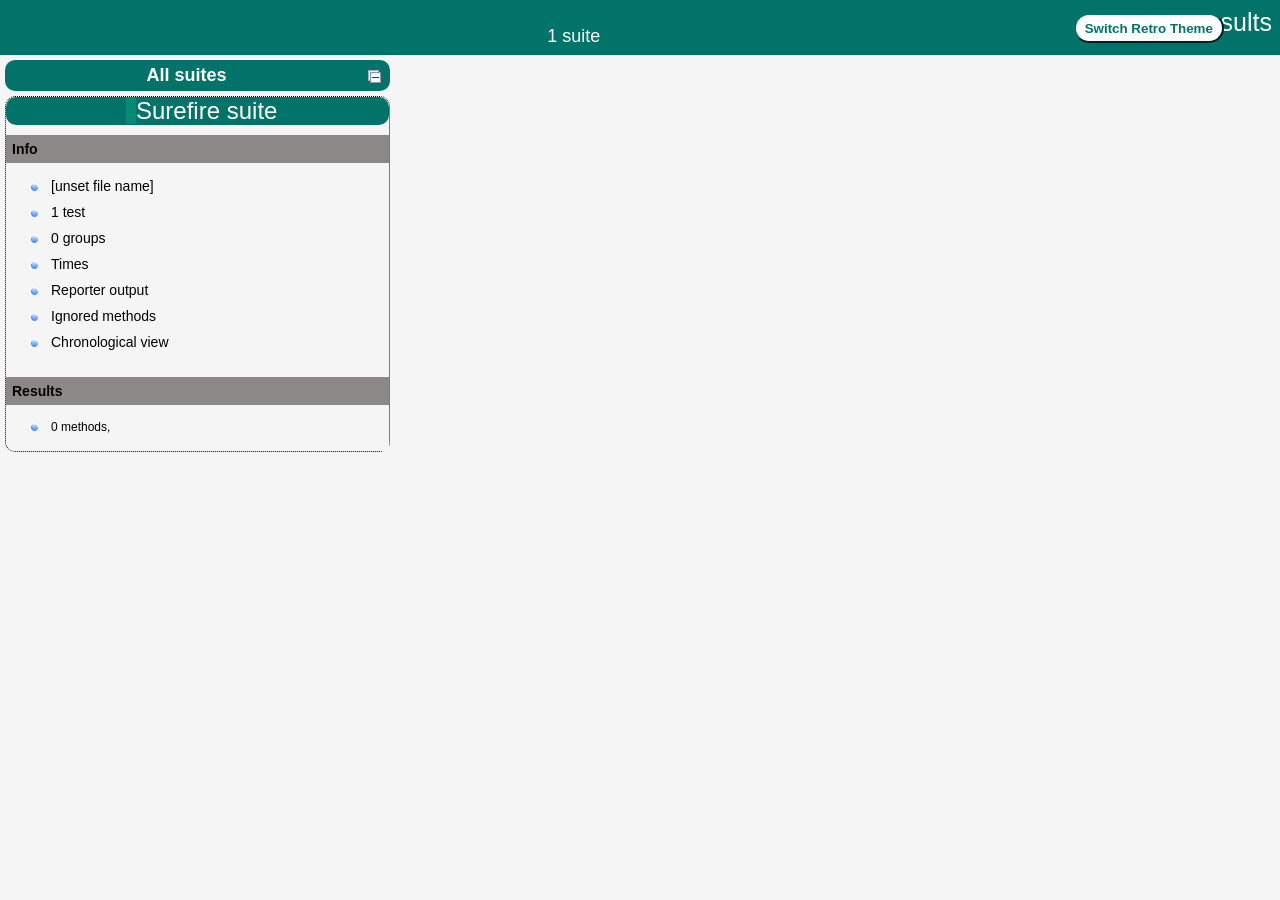
==== target/surefire-reports/index.html @ b2699b49 "i made some updates" ====
<!DOCTYPE html>

<html>
  <head>
  <meta charset='utf-8'>
  <title>TestNG reports</title>

    <link type="text/css" href="testng-reports1.css" rel="stylesheet" id="ultra" />
    <link type="text/css" href="testng-reports.css" rel="stylesheet" id="retro" disabled="false"/>
    <script type="text/javascript" src="jquery-3.6.0.min.js"></script>
    <script type="text/javascript" src="testng-reports.js"></script>
    <script type="text/javascript" src="https://www.google.com/jsapi"></script>
    <script type='text/javascript'>
      google.load('visualization', '1', {packages:['table']});
      google.setOnLoadCallback(drawTable);
      var suiteTableInitFunctions = new Array();
      var suiteTableData = new Array();
    </script>
    <!--
      <script type="text/javascript" src="jquery-ui/js/jquery-ui-1.8.16.custom.min.js"></script>
     -->
  </head>

  <body>    <div class="top-banner-root">
      <span class="top-banner-title-font">Test results</span>
      <button id="button" class="button">Switch Retro Theme</button> <!-- button -->
      <br/>
      <span class="top-banner-font-1">1 suite</span>
    </div> <!-- top-banner-root -->
    <div class="navigator-root">
      <div class="navigator-suite-header">
        <span>All suites</span>
        <a href="#" title="Collapse/expand all the suites" class="collapse-all-link">
          <img src="collapseall.gif" class="collapse-all-icon">
          </img> <!-- collapse-all-icon -->
        </a> <!-- collapse-all-link -->
      </div> <!-- navigator-suite-header -->
      <div class="suite">
        <div class="rounded-window">
          <div class="suite-header light-rounded-window-top">
            <a href="#" panel-name="suite-Surefire_suite" class="navigator-link">
              <span class="suite-name border-passed">Surefire suite</span>
            </a> <!-- navigator-link -->
          </div> <!-- suite-header light-rounded-window-top -->
          <div class="navigator-suite-content">
            <div class="suite-section-title">
              <span>Info</span>
            </div> <!-- suite-section-title -->
            <div class="suite-section-content">
              <ul>
                <li>
                  <a href="#" panel-name="test-xml-Surefire_suite" class="navigator-link ">
                    <span>[unset file name]</span>
                  </a> <!-- navigator-link  -->
                </li>
                <li>
                  <a href="#" panel-name="testlist-Surefire_suite" class="navigator-link ">
                    <span class="test-stats">1 test</span>
                  </a> <!-- navigator-link  -->
                </li>
                <li>
                  <a href="#" panel-name="group-Surefire_suite" class="navigator-link ">
                    <span>0 groups</span>
                  </a> <!-- navigator-link  -->
                </li>
                <li>
                  <a href="#" panel-name="times-Surefire_suite" class="navigator-link ">
                    <span>Times</span>
                  </a> <!-- navigator-link  -->
                </li>
                <li>
                  <a href="#" panel-name="reporter-Surefire_suite" class="navigator-link ">
                    <span>Reporter output</span>
                  </a> <!-- navigator-link  -->
                </li>
                <li>
                  <a href="#" panel-name="ignored-methods-Surefire_suite" class="navigator-link ">
                    <span>Ignored methods</span>
                  </a> <!-- navigator-link  -->
                </li>
                <li>
                  <a href="#" panel-name="chronological-Surefire_suite" class="navigator-link ">
                    <span>Chronological view</span>
                  </a> <!-- navigator-link  -->
                </li>
              </ul>
            </div> <!-- suite-section-content -->
            <div class="result-section">
              <div class="suite-section-title">
                <span>Results</span>
              </div> <!-- suite-section-title -->
              <div class="suite-section-content">
                <ul>
                  <li>
                    <span class="method-stats">0 methods,   </span>
                  </li>
                </ul>
              </div> <!-- suite-section-content -->
            </div> <!-- result-section -->
          </div> <!-- navigator-suite-content -->
        </div> <!-- rounded-window -->
      </div> <!-- suite -->
    </div> <!-- navigator-root -->
    <div class="wrapper">
      <div class="main-panel-root">
        <div panel-name="suite-Surefire_suite" class="panel Surefire_suite">
        </div> <!-- panel Surefire_suite -->
        <div panel-name="test-xml-Surefire_suite" class="panel">
          <div class="main-panel-header rounded-window-top">
          </div> <!-- main-panel-header rounded-window-top -->
          <div class="main-panel-content rounded-window-bottom">
            <pre>
&lt;?xml version=&quot;1.0&quot; encoding=&quot;UTF-8&quot;?&gt;
&lt;!DOCTYPE suite SYSTEM &quot;https://testng.org/testng-1.0.dtd&quot;&gt;
&lt;suite name=&quot;Surefire suite&quot; verbose=&quot;0&quot;&gt;
  &lt;test thread-count=&quot;5&quot; name=&quot;Surefire test&quot; verbose=&quot;0&quot;&gt;
    &lt;classes&gt;
      &lt;class name=&quot;homework.at_project.runners.TestNGXmlSuiteRunner&quot;/&gt;
      &lt;class name=&quot;homework.at_project.runners.TestNGYamlRunner&quot;/&gt;
    &lt;/classes&gt;
  &lt;/test&gt; &lt;!-- Surefire test --&gt;
&lt;/suite&gt; &lt;!-- Surefire suite --&gt;
            </pre>
          </div> <!-- main-panel-content rounded-window-bottom -->
        </div> <!-- panel -->
        <div panel-name="testlist-Surefire_suite" class="panel">
          <div class="main-panel-header rounded-window-top">
            <span class="header-content">Tests for Surefire suite</span>
          </div> <!-- main-panel-header rounded-window-top -->
          <div class="main-panel-content rounded-window-bottom">
            <ul>
              <li>
                <span class="test-name">Surefire test (2 classes)</span>
              </li>
            </ul>
          </div> <!-- main-panel-content rounded-window-bottom -->
        </div> <!-- panel -->
        <div panel-name="group-Surefire_suite" class="panel">
          <div class="main-panel-header rounded-window-top">
            <span class="header-content">Groups for Surefire suite</span>
          </div> <!-- main-panel-header rounded-window-top -->
          <div class="main-panel-content rounded-window-bottom">
          </div> <!-- main-panel-content rounded-window-bottom -->
        </div> <!-- panel -->
        <div panel-name="times-Surefire_suite" class="panel">
          <div class="main-panel-header rounded-window-top">
            <span class="header-content">Times for Surefire suite</span>
          </div> <!-- main-panel-header rounded-window-top -->
          <div class="main-panel-content rounded-window-bottom">
            <div class="times-div">
              <script type="text/javascript">
suiteTableInitFunctions.push('tableData_Surefire_suite');
function tableData_Surefire_suite() {
var data = new google.visualization.DataTable();
data.addColumn('number', 'Number');
data.addColumn('string', 'Method');
data.addColumn('string', 'Class');
data.addColumn('number', 'Time (ms)');
data.addRows(0);
window.suiteTableData['Surefire_suite']= { tableData: data, tableDiv: 'times-div-Surefire_suite'}
return data;
}
              </script>
              <span class="suite-total-time">Total running time: 0 ms</span>
              <div id="times-div-Surefire_suite">
              </div> <!-- times-div-Surefire_suite -->
            </div> <!-- times-div -->
          </div> <!-- main-panel-content rounded-window-bottom -->
        </div> <!-- panel -->
        <div panel-name="reporter-Surefire_suite" class="panel">
          <div class="main-panel-header rounded-window-top">
            <span class="header-content">Reporter output for Surefire suite</span>
          </div> <!-- main-panel-header rounded-window-top -->
          <div class="main-panel-content rounded-window-bottom">
          </div> <!-- main-panel-content rounded-window-bottom -->
        </div> <!-- panel -->
        <div panel-name="ignored-methods-Surefire_suite" class="panel">
          <div class="main-panel-header rounded-window-top">
            <span class="header-content">0 ignored methods</span>
          </div> <!-- main-panel-header rounded-window-top -->
          <div class="main-panel-content rounded-window-bottom">
          </div> <!-- main-panel-content rounded-window-bottom -->
        </div> <!-- panel -->
        <div panel-name="chronological-Surefire_suite" class="panel">
          <div class="main-panel-header rounded-window-top">
            <span class="header-content">Methods in chronological order</span>
          </div> <!-- main-panel-header rounded-window-top -->
          <div class="main-panel-content rounded-window-bottom">
          </div> <!-- main-panel-content rounded-window-bottom -->
        </div> <!-- panel -->
      </div> <!-- main-panel-root -->
    </div> <!-- wrapper -->
  </body>
<script type="text/javascript" src="testng-reports2.js"></script>
</html>
---- target/surefire-reports/testng-reports1.css ----
body {
    background-color: whitesmoke;
    margin: 0 0 5px 5px;
}
ul {
     margin-top: 10px;
     margin-left:-10px;
}
 li {
     font-family: "Helvetica Neue", Helvetica, Arial, sans-serif;
     padding:5px 5px;
 }
 a {
     text-decoration: none;
     color: black;
     font-size: 14px;
 }

 a:hover {
    color:black ;
    text-decoration: underline;
 }

 .navigator-selected {
     /* #ffa500; Mouse hover color after click Orange.*/
     background:#027368
 }

 .wrapper {
     position: absolute;
     top: 60px;
     bottom: 0;
     left: 400px;
     right: 0;
     margin-right:9px;
     overflow: auto;/*imortant*/
 }

 .navigator-root {
     position: absolute;
     top: 60px;
     bottom: 0;
     left: 0;
     width: 400px;
     overflow-y: auto;/*important*/
 }

 .suite {
     margin: -5px 10px 10px 5px;
     background-color: whitesmoke ;/*Colour of the left bside box*/
 }

 .suite-name {
     font-size: 24px;
     font-family: "Helvetica Neue", Helvetica, Arial, sans-serif;/*All TEST SUITE*/
     color: white;
 }

 .main-panel-header {
     padding: 5px;
     background-color: #027368; /*afeeee*/;
     font-family: "Helvetica Neue", Helvetica, Arial, sans-serif;
     color:white;
     font-size: 18px;
 }

 .main-panel-content {
     padding: 5px;
     margin-bottom: 10px;
     background-color: #CCD0D1; /*d0ffff*/; /*Belongs to backGround of rightSide boxes*/
 }

 .rounded-window {
     border-style: dotted;
     border-width: 1px;/*Border of left Side box*/
     background-color: whitesmoke;
     border-radius: 10px;
 }

 .rounded-window-top {
     border-top-right-radius: 10px 10px;
     border-top-left-radius: 10px 10px;
     border-style: solid;
     border-width: 1px;
     overflow: auto;/*Top of RightSide box*/
 }

 .light-rounded-window-top {
     background-color: #027368;
     padding-left:120px;
     border-radius: 10px;

 }

 .rounded-window-bottom {
     border-bottom-right-radius: 10px 10px;
     border-bottom-left-radius: 10px 10px;
     overflow: auto;/*Bottom of rightSide box*/
 }

 .method-name {
     font-size: 14px;
     font-family: "Helvetica Neue", Helvetica, Arial, sans-serif;
     font-weight: bold;
 }

 .method-content {
     border-style: solid;
     border-width: 0 0 1px 0;
     margin-bottom: 10px;
     padding-bottom: 5px;
     width: 100%;
 }

 .parameters {
     font-size: 14px;
     font-family: "Helvetica Neue", Helvetica, Arial, sans-serif;
 }

 .stack-trace {
     white-space: pre;
     font-family: "Helvetica Neue", Helvetica, Arial, sans-serif;
     font-size: 12px;
     font-weight: bold;
     margin-top: 0;
     margin-left: 20px; /*Error Stack Trace Message*/
 }

 .testng-xml {
    font-family: "Helvetica Neue", Helvetica, Arial, sans-serif;
 }

 .method-list-content {
     margin-left: 10px;
 }

 .navigator-suite-content {
     margin-left: 10px;
     font: 12px 'Lucida Grande';
 }

 .suite-section-title {
     font-family: "Helvetica Neue", Helvetica, Arial, sans-serif;
     font-size: 14px;
     font-weight:bold;
     background-color: #8C8887;
     margin-left: -10px;
     margin-top:10px;
     padding:6px;
 }

 .suite-section-content {
     list-style-image: url(bullet_point.png);
     background-color: whitesmoke;
     font-family: "Helvetica Neue", Helvetica, Arial, sans-serif;
     overflow: hidden;
 }

 .top-banner-root {
     position: absolute;
     top: 0;
     height: 45px;
     left: 0;
     right: 0;
     padding: 5px;
     margin: 0 0 5px 0;
     background-color: #027368;
     font-family: "Helvetica Neue", Helvetica, Arial, sans-serif;
     font-size: 18px;
     color: #fff;
     text-align: center;/*Belongs to the Top of Report*//*Status: - Completed*/
 }

 .top-banner-title-font {
     font-size: 25px;
     font-family: "Helvetica Neue", Helvetica, Arial, sans-serif;
     padding: 3px;
     float: right;
 }

 .test-name {
     font-family: "Helvetica Neue", Helvetica, Arial, sans-serif;
     font-size: 16px;
 }

 .suite-icon {
     padding: 5px;
     float: right;
     height: 20px;
 }

 .test-group {
     font: 20px 'Lucida Grande';
     margin: 5px 5px 10px 5px;
     border-width: 0 0 1px 0;
     border-style: solid;
     padding: 5px;
 }

 .test-group-name {
     font-weight: bold;
 }

 .method-in-group {
     font-size: 16px;
     margin-left: 80px;
 }

 table.google-visualization-table-table {
     width: 100%;
 }

 .reporter-method-name {
     font-size: 14px;
     font-family: "Helvetica Neue", Helvetica, Arial, sans-serif;
 }

 .reporter-method-output-div {
     padding: 5px;
     margin: 0 0 5px 20px;
     font-size: 12px;
     font-family: "Helvetica Neue", Helvetica, Arial, sans-serif;
     border-width: 0 0 0 1px;
     border-style: solid;
 }

 .ignored-class-div {
     font-size: 14px;
     font-family: "Helvetica Neue", Helvetica, Arial, sans-serif;
 }

 .ignored-methods-div {
     padding: 5px;
     margin: 0 0 5px 20px;
     font-size: 12px;
     font-family: "Helvetica Neue", Helvetica, Arial, sans-serif;
     border-width: 0 0 0 1px;
     border-style: solid;
 }

 .border-failed {
    border-radius:2px;
     border-style: solid;
     border-width: 0 0 0 10px;
     border-color: #F20505;
 }

 .border-skipped {
     border-radius:2px;
     border-style: solid;
     border-width: 0 0 0 10px;
     border-color: #F2BE22;
 }

 .border-passed {
     border-radius:2px;
     border-style: solid;
     border-width: 0 0 0 10px;
     border-color: #038C73;
 }

 .times-div {
     text-align: center;
     padding: 5px;
 }

 .suite-total-time {
     font: 16px 'Lucida Grande';
 }

 .configuration-suite {
     margin-left: 20px;
 }

 .configuration-test {
     margin-left: 40px;
 }

 .configuration-class {
     margin-left: 60px;
 }

 .configuration-method {
     margin-left: 80px;
 }

 .test-method {
     margin-left: 100px;
 }

 .chronological-class {
     background-color: #CCD0D1;
     border-width: 0 0 1px 1px;/*Chronological*/
 }

 .method-start {
     float: right;
 }

 .chronological-class-name {
     padding: 0 0 0 5px;
     margin-top:5px;
     font-family: "Helvetica Neue", Helvetica, Arial, sans-serif;
     color: #008;
 }

 .after, .before, .test-method {
     font-family: "Helvetica Neue", Helvetica, Arial, sans-serif;
     font-size: 14px;
     margin-top:5px;
 }

 .navigator-suite-header {
     font-size: 18px;
     margin: 0px 10px 10px 5px;
     padding: 5px;
     border-radius: 10px;
     background-color: #027368;
     color: white;
     font-weight:bold;
     font-family: "Helvetica Neue", Helvetica, Arial, sans-serif;
     text-align: center; /*All Suites on top of left box*//*Status: -Completed*/
 }

 .collapse-all-icon {
     padding: 3px;
     float: right;
 }
 .button{
    position: absolute;
    margin-left:500px;
    margin-top:8px;
    background-color: white;
    color:#027368;
    font-family: "Helvetica Neue", Helvetica, Arial, sans-serif;
    font-weight:bold;
    border-color:#027368;
    border-radius:25px;
    cursor: pointer;
    height:30px;
    width:150px;
    outline: none;
}
/*Author: - Akhil Gullapalli*/
---- target/surefire-reports/testng-reports.css ----
body {
    margin: 0 0 5px 5px;
}

ul {
    margin: 0;
}

li {
    list-style-type: none;
}

a {
    text-decoration: none;
}

a:hover {
    text-decoration: underline;
}

.navigator-selected {
    background: #ffa500;
}

.wrapper {
    position: absolute;
    top: 60px;
    bottom: 0;
    left: 400px;
    right: 0;
    overflow: auto;
}

.navigator-root {
    position: absolute;
    top: 60px;
    bottom: 0;
    left: 0;
    width: 400px;
    overflow-y: auto;
}

.suite {
    margin: 0 10px 10px 0;
    background-color: #fff8dc;
}

.suite-name {
    padding-left: 10px;
    font-size: 25px;
    font-family: Times, sans-serif;
}

.main-panel-header {
    padding: 5px;
    background-color: #9FB4D9; /*afeeee*/;
    font-family: monospace;
    font-size: 18px;
}

.main-panel-content {
    padding: 5px;
    margin-bottom: 10px;
    background-color: #DEE8FC; /*d0ffff*/;
}

.rounded-window {
    border-radius: 10px;
    border-style: solid;
    border-width: 1px;
}

.rounded-window-top {
    border-top-right-radius: 10px 10px;
    border-top-left-radius: 10px 10px;
    border-style: solid;
    border-width: 1px;
    overflow: auto;
}

.light-rounded-window-top {
    border-top-right-radius: 10px 10px;
    border-top-left-radius: 10px 10px;
}

.rounded-window-bottom {
    border-style: solid;
    border-width: 0 1px 1px 1px;
    border-bottom-right-radius: 10px 10px;
    border-bottom-left-radius: 10px 10px;
    overflow: auto;
}

.method-name {
    font-size: 12px;
    font-family: monospace;
}

.method-content {
    border-style: solid;
    border-width: 0 0 1px 0;
    margin-bottom: 10px;
    padding-bottom: 5px;
    width: 80%;
}

.parameters {
    font-size: 14px;
    font-family: monospace;
}

.stack-trace {
    white-space: pre;
    font-family: monospace;
    font-size: 12px;
    font-weight: bold;
    margin-top: 0;
    margin-left: 20px;
}

.testng-xml {
    font-family: monospace;
}

.method-list-content {
    margin-left: 10px;
}

.navigator-suite-content {
    margin-left: 10px;
    font: 12px 'Lucida Grande';
}

.suite-section-title {
    margin-top: 10px;
    width: 80%;
    border-style: solid;
    border-width: 1px 0 0 0;
    font-family: Times, sans-serif;
    font-size: 18px;
    font-weight: bold;
}

.suite-section-content {
    list-style-image: url(bullet_point.png);
}

.top-banner-root {
    position: absolute;
    top: 0;
    height: 45px;
    left: 0;
    right: 0;
    padding: 5px;
    margin: 0 0 5px 0;
    background-color: #0066ff;
    font-family: Times, sans-serif;
    color: #fff;
    text-align: center;
}
.button{
    position: absolute;
    margin-left:500px;
    margin-top:8px;
    background-color: white;
    color:#0066ff;
    font-family: "Helvetica Neue", Helvetica, Arial, sans-serif;
    font-weight:bold;
    border-color:#0066ff ;
    border-radius:25px;
    cursor: pointer;
    height:30px;
    width:150px;
    outline:none;

}

.top-banner-title-font {
    font-size: 25px;
}

.test-name {
    font-family: 'Lucida Grande', sans-serif;
    font-size: 16px;
}

.suite-icon {
    padding: 5px;
    float: right;
    height: 20px;
}

.test-group {
    font: 20px 'Lucida Grande';
    margin: 5px 5px 10px 5px;
    border-width: 0 0 1px 0;
    border-style: solid;
    padding: 5px;
}

.test-group-name {
    font-weight: bold;
}

.method-in-group {
    font-size: 16px;
    margin-left: 80px;
}

table.google-visualization-table-table {
    width: 100%;
}

.reporter-method-name {
    font-size: 14px;
    font-family: monospace;
}

.reporter-method-output-div {
    padding: 5px;
    margin: 0 0 5px 20px;
    font-size: 12px;
    font-family: monospace;
    border-width: 0 0 0 1px;
    border-style: solid;
}

.ignored-class-div {
    font-size: 14px;
    font-family: monospace;
}

.ignored-methods-div {
    padding: 5px;
    margin: 0 0 5px 20px;
    font-size: 12px;
    font-family: monospace;
    border-width: 0 0 0 1px;
    border-style: solid;
}

.border-failed {
    border-top-left-radius: 10px 10px;
    border-bottom-left-radius: 10px 10px;
    border-style: solid;
    border-width: 0 0 0 10px;
    border-color: #f00;
}

.border-skipped {
    border-top-left-radius: 10px 10px;
    border-bottom-left-radius: 10px 10px;
    border-style: solid;
    border-width: 0 0 0 10px;
    border-color: #edc600;
}

.border-passed {
    border-top-left-radius: 10px 10px;
    border-bottom-left-radius: 10px 10px;
    border-style: solid;
    border-width: 0 0 0 10px;
    border-color: #19f52d;
}

.times-div {
    text-align: center;
    padding: 5px;
}

.suite-total-time {
    font: 16px 'Lucida Grande';
}

.configuration-suite {
    margin-left: 20px;
}

.configuration-test {
    margin-left: 40px;
}

.configuration-class {
    margin-left: 60px;
}

.configuration-method {
    margin-left: 80px;
}

.test-method {
    margin-left: 100px;
}

.chronological-class {
    background-color: skyblue;
    border-style: solid;
    border-width: 0 0 1px 1px;
}

.method-start {
    float: right;
}

.chronological-class-name {
    padding: 0 0 0 5px;
    color: #008;
}

.after, .before, .test-method {
    font-family: monospace;
    font-size: 14px;
}

.navigator-suite-header {
    font-size: 22px;
    margin: 0 10px 5px 0;
    background-color: #deb887;
    text-align: center;
}

.collapse-all-icon {
    padding: 5px;
    float: right;
}
/*retro Theme*/
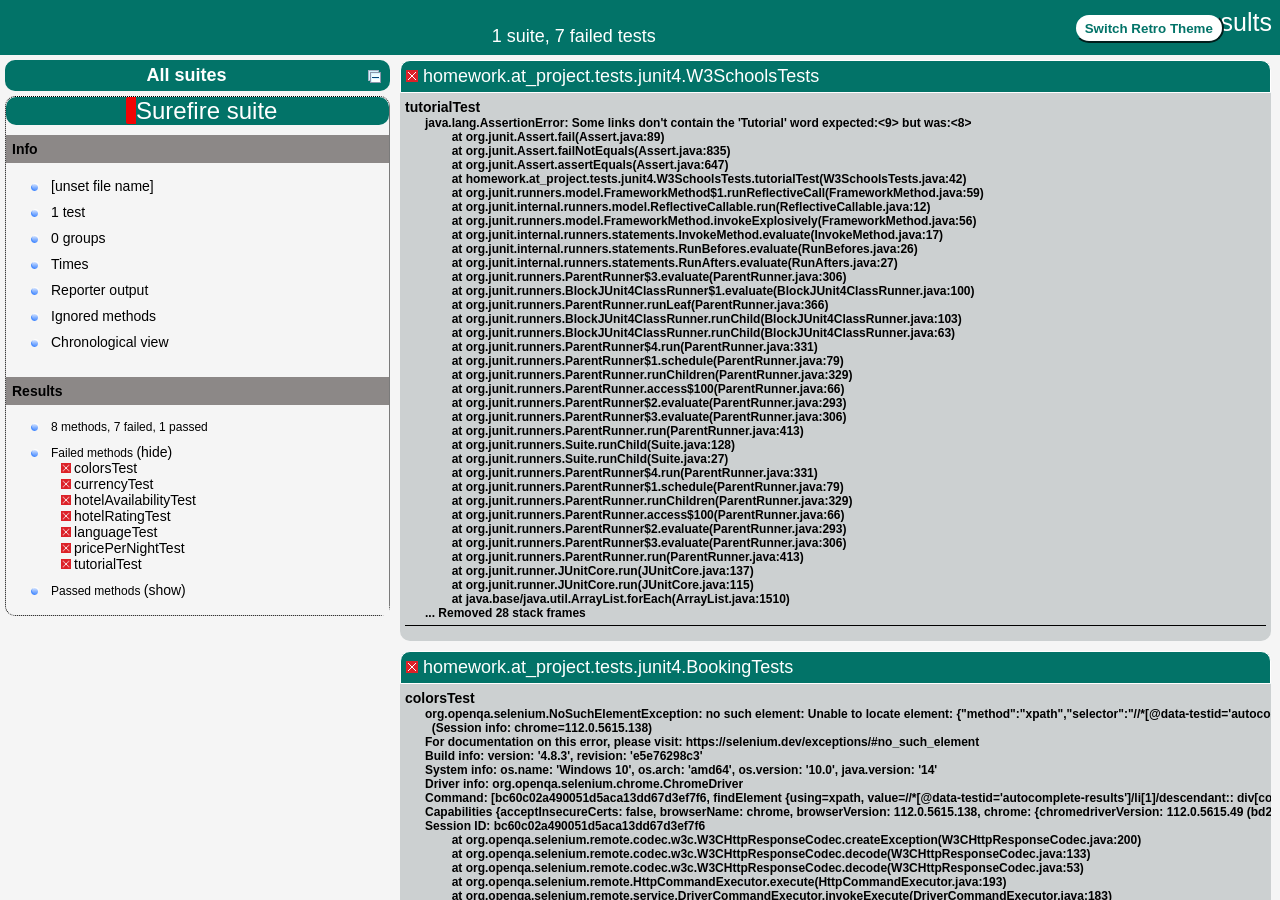
==== commit 1db5e5ad: "made some updates" ====
--- a/target/surefire-reports/index.html
+++ b/target/surefire-reports/index.html
@@ -25,7 +25,7 @@
       <span class="top-banner-title-font">Test results</span>
       <button id="button" class="button">Switch Retro Theme</button> <!-- button -->
       <br/>
-      <span class="top-banner-font-1">1 suite</span>
+      <span class="top-banner-font-1">1 suite, 7 failed tests</span>
     </div> <!-- top-banner-root -->
     <div class="navigator-root">
       <div class="navigator-suite-header">
@@ -39,7 +39,7 @@
         <div class="rounded-window">
           <div class="suite-header light-rounded-window-top">
             <a href="#" panel-name="suite-Surefire_suite" class="navigator-link">
-              <span class="suite-name border-passed">Surefire suite</span>
+              <span class="suite-name border-failed">Surefire suite</span>
             </a> <!-- navigator-link -->
           </div> <!-- suite-header light-rounded-window-top -->
           <div class="navigator-suite-content">
@@ -92,7 +92,65 @@
               <div class="suite-section-content">
                 <ul>
                   <li>
-                    <span class="method-stats">0 methods,   </span>
+                    <span class="method-stats">8 methods, 7 failed,   1 passed</span>
+                  </li>
+                  <li>
+                    <span class="method-list-title failed">Failed methods</span>
+                    <span class="show-or-hide-methods failed">
+                      <a href="#" panel-name="suite-Surefire_suite" class="hide-methods failed suite-Surefire_suite"> (hide)</a> <!-- hide-methods failed suite-Surefire_suite -->
+                      <a href="#" panel-name="suite-Surefire_suite" class="show-methods failed suite-Surefire_suite"> (show)</a> <!-- show-methods failed suite-Surefire_suite -->
+                    </span>
+                    <div class="method-list-content failed suite-Surefire_suite">
+                      <span>
+                        <img src="failed.png" width="3%"/>
+                        <a href="#" panel-name="suite-Surefire_suite" title="homework.at_project.tests.junit4.BookingTests" class="method navigator-link" hash-for-method="colorsTest">colorsTest</a> <!-- method navigator-link -->
+                      </span>
+                      <br/>
+                      <span>
+                        <img src="failed.png" width="3%"/>
+                        <a href="#" panel-name="suite-Surefire_suite" title="homework.at_project.tests.junit4.BookingTests" class="method navigator-link" hash-for-method="currencyTest">currencyTest</a> <!-- method navigator-link -->
+                      </span>
+                      <br/>
+                      <span>
+                        <img src="failed.png" width="3%"/>
+                        <a href="#" panel-name="suite-Surefire_suite" title="homework.at_project.tests.junit4.BookingTests" class="method navigator-link" hash-for-method="hotelAvailabilityTest">hotelAvailabilityTest</a> <!-- method navigator-link -->
+                      </span>
+                      <br/>
+                      <span>
+                        <img src="failed.png" width="3%"/>
+                        <a href="#" panel-name="suite-Surefire_suite" title="homework.at_project.tests.junit4.BookingTests" class="method navigator-link" hash-for-method="hotelRatingTest">hotelRatingTest</a> <!-- method navigator-link -->
+                      </span>
+                      <br/>
+                      <span>
+                        <img src="failed.png" width="3%"/>
+                        <a href="#" panel-name="suite-Surefire_suite" title="homework.at_project.tests.junit4.BookingTests" class="method navigator-link" hash-for-method="languageTest">languageTest</a> <!-- method navigator-link -->
+                      </span>
+                      <br/>
+                      <span>
+                        <img src="failed.png" width="3%"/>
+                        <a href="#" panel-name="suite-Surefire_suite" title="homework.at_project.tests.junit4.BookingTests" class="method navigator-link" hash-for-method="pricePerNightTest">pricePerNightTest</a> <!-- method navigator-link -->
+                      </span>
+                      <br/>
+                      <span>
+                        <img src="failed.png" width="3%"/>
+                        <a href="#" panel-name="suite-Surefire_suite" title="homework.at_project.tests.junit4.W3SchoolsTests" class="method navigator-link" hash-for-method="tutorialTest">tutorialTest</a> <!-- method navigator-link -->
+                      </span>
+                      <br/>
+                    </div> <!-- method-list-content failed suite-Surefire_suite -->
+                  </li>
+                  <li>
+                    <span class="method-list-title passed">Passed methods</span>
+                    <span class="show-or-hide-methods passed">
+                      <a href="#" panel-name="suite-Surefire_suite" class="hide-methods passed suite-Surefire_suite"> (hide)</a> <!-- hide-methods passed suite-Surefire_suite -->
+                      <a href="#" panel-name="suite-Surefire_suite" class="show-methods passed suite-Surefire_suite"> (show)</a> <!-- show-methods passed suite-Surefire_suite -->
+                    </span>
+                    <div class="method-list-content passed suite-Surefire_suite">
+                      <span>
+                        <img src="passed.png" width="3%"/>
+                        <a href="#" panel-name="suite-Surefire_suite" title="homework.at_project.tests.junit4.DemoQATests" class="method navigator-link" hash-for-method="selectTest">selectTest</a> <!-- method navigator-link -->
+                      </span>
+                      <br/>
+                    </div> <!-- method-list-content passed suite-Surefire_suite -->
                   </li>
                 </ul>
               </div> <!-- suite-section-content -->
@@ -104,6 +162,409 @@
     <div class="wrapper">
       <div class="main-panel-root">
         <div panel-name="suite-Surefire_suite" class="panel Surefire_suite">
+          <div class="suite-Surefire_suite-class-failed">
+            <div class="main-panel-header rounded-window-top">
+              <img src="failed.png"/>
+              <span class="class-name">homework.at_project.tests.junit4.W3SchoolsTests</span>
+            </div> <!-- main-panel-header rounded-window-top -->
+            <div class="main-panel-content rounded-window-bottom">
+              <div class="method">
+                <div class="method-content">
+                  <a name="tutorialTest">
+                  </a> <!-- tutorialTest -->
+                  <span class="method-name">tutorialTest</span>
+                  <div class="stack-trace">java.lang.AssertionError: Some links don&apos;t contain the &apos;Tutorial&apos; word expected:&lt;9&gt; but was:&lt;8&gt;
+	at org.junit.Assert.fail(Assert.java:89)
+	at org.junit.Assert.failNotEquals(Assert.java:835)
+	at org.junit.Assert.assertEquals(Assert.java:647)
+	at homework.at_project.tests.junit4.W3SchoolsTests.tutorialTest(W3SchoolsTests.java:42)
+	at org.junit.runners.model.FrameworkMethod$1.runReflectiveCall(FrameworkMethod.java:59)
+	at org.junit.internal.runners.model.ReflectiveCallable.run(ReflectiveCallable.java:12)
+	at org.junit.runners.model.FrameworkMethod.invokeExplosively(FrameworkMethod.java:56)
+	at org.junit.internal.runners.statements.InvokeMethod.evaluate(InvokeMethod.java:17)
+	at org.junit.internal.runners.statements.RunBefores.evaluate(RunBefores.java:26)
+	at org.junit.internal.runners.statements.RunAfters.evaluate(RunAfters.java:27)
+	at org.junit.runners.ParentRunner$3.evaluate(ParentRunner.java:306)
+	at org.junit.runners.BlockJUnit4ClassRunner$1.evaluate(BlockJUnit4ClassRunner.java:100)
+	at org.junit.runners.ParentRunner.runLeaf(ParentRunner.java:366)
+	at org.junit.runners.BlockJUnit4ClassRunner.runChild(BlockJUnit4ClassRunner.java:103)
+	at org.junit.runners.BlockJUnit4ClassRunner.runChild(BlockJUnit4ClassRunner.java:63)
+	at org.junit.runners.ParentRunner$4.run(ParentRunner.java:331)
+	at org.junit.runners.ParentRunner$1.schedule(ParentRunner.java:79)
+	at org.junit.runners.ParentRunner.runChildren(ParentRunner.java:329)
+	at org.junit.runners.ParentRunner.access$100(ParentRunner.java:66)
+	at org.junit.runners.ParentRunner$2.evaluate(ParentRunner.java:293)
+	at org.junit.runners.ParentRunner$3.evaluate(ParentRunner.java:306)
+	at org.junit.runners.ParentRunner.run(ParentRunner.java:413)
+	at org.junit.runners.Suite.runChild(Suite.java:128)
+	at org.junit.runners.Suite.runChild(Suite.java:27)
+	at org.junit.runners.ParentRunner$4.run(ParentRunner.java:331)
+	at org.junit.runners.ParentRunner$1.schedule(ParentRunner.java:79)
+	at org.junit.runners.ParentRunner.runChildren(ParentRunner.java:329)
+	at org.junit.runners.ParentRunner.access$100(ParentRunner.java:66)
+	at org.junit.runners.ParentRunner$2.evaluate(ParentRunner.java:293)
+	at org.junit.runners.ParentRunner$3.evaluate(ParentRunner.java:306)
+	at org.junit.runners.ParentRunner.run(ParentRunner.java:413)
+	at org.junit.runner.JUnitCore.run(JUnitCore.java:137)
+	at org.junit.runner.JUnitCore.run(JUnitCore.java:115)
+	at java.base/java.util.ArrayList.forEach(ArrayList.java:1510)
+... Removed 28 stack frames
+</div> <!-- stack-trace -->
+                </div> <!-- method-content -->
+              </div> <!-- method -->
+            </div> <!-- main-panel-content rounded-window-bottom -->
+          </div> <!-- suite-Surefire_suite-class-failed -->
+          <div class="suite-Surefire_suite-class-failed">
+            <div class="main-panel-header rounded-window-top">
+              <img src="failed.png"/>
+              <span class="class-name">homework.at_project.tests.junit4.BookingTests</span>
+            </div> <!-- main-panel-header rounded-window-top -->
+            <div class="main-panel-content rounded-window-bottom">
+              <div class="method">
+                <div class="method-content">
+                  <a name="colorsTest">
+                  </a> <!-- colorsTest -->
+                  <span class="method-name">colorsTest</span>
+                  <div class="stack-trace">org.openqa.selenium.NoSuchElementException: no such element: Unable to locate element: {&quot;method&quot;:&quot;xpath&quot;,&quot;selector&quot;:&quot;//*[@data-testid=&apos;autocomplete-results&apos;]/li[1]/descendant:: div[contains(text(),&apos;РџР°СЂРёР¶&apos;)]&quot;}
+  (Session info: chrome=112.0.5615.138)
+For documentation on this error, please visit: https://selenium.dev/exceptions/#no_such_element
+Build info: version: &apos;4.8.3&apos;, revision: &apos;e5e76298c3&apos;
+System info: os.name: &apos;Windows 10&apos;, os.arch: &apos;amd64&apos;, os.version: &apos;10.0&apos;, java.version: &apos;14&apos;
+Driver info: org.openqa.selenium.chrome.ChromeDriver
+Command: [bc60c02a490051d5aca13dd67d3ef7f6, findElement {using=xpath, value=//*[@data-testid=&apos;autocomplete-results&apos;]/li[1]/descendant:: div[contains(text(),&apos;РџР°СЂРёР¶&apos;)]}]
+Capabilities {acceptInsecureCerts: false, browserName: chrome, browserVersion: 112.0.5615.138, chrome: {chromedriverVersion: 112.0.5615.49 (bd2a7bcb881c..., userDataDir: C:\Users\aleks\AppData\Loca...}, goog:chromeOptions: {debuggerAddress: localhost:57999}, networkConnectionEnabled: false, pageLoadStrategy: normal, platformName: WINDOWS, proxy: Proxy(), se:cdp: ws://localhost:57999/devtoo..., se:cdpVersion: 112.0.5615.138, setWindowRect: true, strictFileInteractability: false, timeouts: {implicit: 0, pageLoad: 300000, script: 30000}, unhandledPromptBehavior: dismiss and notify, webauthn:extension:credBlob: true, webauthn:extension:largeBlob: true, webauthn:extension:minPinLength: true, webauthn:extension:prf: true, webauthn:virtualAuthenticators: true}
+Session ID: bc60c02a490051d5aca13dd67d3ef7f6
+	at org.openqa.selenium.remote.codec.w3c.W3CHttpResponseCodec.createException(W3CHttpResponseCodec.java:200)
+	at org.openqa.selenium.remote.codec.w3c.W3CHttpResponseCodec.decode(W3CHttpResponseCodec.java:133)
+	at org.openqa.selenium.remote.codec.w3c.W3CHttpResponseCodec.decode(W3CHttpResponseCodec.java:53)
+	at org.openqa.selenium.remote.HttpCommandExecutor.execute(HttpCommandExecutor.java:193)
+	at org.openqa.selenium.remote.service.DriverCommandExecutor.invokeExecute(DriverCommandExecutor.java:183)
+	at org.openqa.selenium.remote.service.DriverCommandExecutor.execute(DriverCommandExecutor.java:158)
+	at org.openqa.selenium.remote.RemoteWebDriver.execute(RemoteWebDriver.java:543)
+	at org.openqa.selenium.remote.ElementLocation$ElementFinder$2.findElement(ElementLocation.java:162)
+	at org.openqa.selenium.remote.ElementLocation.findElement(ElementLocation.java:60)
+	at org.openqa.selenium.remote.RemoteWebDriver.findElement(RemoteWebDriver.java:352)
+	at org.openqa.selenium.remote.RemoteWebDriver.findElement(RemoteWebDriver.java:344)
+	at homework.at_project.pages.booking_pages.HomePage.selectingPlace(HomePage.java:33)
+	at homework.at_project.tests.junit4.BookingTests.colorsTest(BookingTests.java:62)
+	at org.junit.runners.model.FrameworkMethod$1.runReflectiveCall(FrameworkMethod.java:59)
+	at org.junit.internal.runners.model.ReflectiveCallable.run(ReflectiveCallable.java:12)
+	at org.junit.runners.model.FrameworkMethod.invokeExplosively(FrameworkMethod.java:56)
+	at org.junit.internal.runners.statements.InvokeMethod.evaluate(InvokeMethod.java:17)
+	at org.junit.internal.runners.statements.RunBefores.evaluate(RunBefores.java:26)
+	at org.junit.internal.runners.statements.RunAfters.evaluate(RunAfters.java:27)
+	at org.junit.runners.ParentRunner$3.evaluate(ParentRunner.java:306)
+	at org.junit.runners.BlockJUnit4ClassRunner$1.evaluate(BlockJUnit4ClassRunner.java:100)
+	at org.junit.runners.ParentRunner.runLeaf(ParentRunner.java:366)
+	at org.junit.runners.BlockJUnit4ClassRunner.runChild(BlockJUnit4ClassRunner.java:103)
+	at org.junit.runners.BlockJUnit4ClassRunner.runChild(BlockJUnit4ClassRunner.java:63)
+	at org.junit.runners.ParentRunner$4.run(ParentRunner.java:331)
+	at org.junit.runners.ParentRunner$1.schedule(ParentRunner.java:79)
+	at org.junit.runners.ParentRunner.runChildren(ParentRunner.java:329)
+	at org.junit.runners.ParentRunner.access$100(ParentRunner.java:66)
+	at org.junit.runners.ParentRunner$2.evaluate(ParentRunner.java:293)
+	at org.junit.runners.ParentRunner$3.evaluate(ParentRunner.java:306)
+	at org.junit.runners.ParentRunner.run(ParentRunner.java:413)
+	at org.junit.runners.Suite.runChild(Suite.java:128)
+	at org.junit.runners.Suite.runChild(Suite.java:27)
+	at org.junit.runners.ParentRunner$4.run(ParentRunner.java:331)
+	at org.junit.runners.ParentRunner$1.schedule(ParentRunner.java:79)
+	at org.junit.runners.ParentRunner.runChildren(ParentRunner.java:329)
+	at org.junit.runners.ParentRunner.access$100(ParentRunner.java:66)
+	at org.junit.runners.ParentRunner$2.evaluate(ParentRunner.java:293)
+	at org.junit.runners.ParentRunner$3.evaluate(ParentRunner.java:306)
+	at org.junit.runners.ParentRunner.run(ParentRunner.java:413)
+	at org.junit.runner.JUnitCore.run(JUnitCore.java:137)
+	at org.junit.runner.JUnitCore.run(JUnitCore.java:115)
+	at java.base/java.util.ArrayList.forEach(ArrayList.java:1510)
+... Removed 33 stack frames
+</div> <!-- stack-trace -->
+                </div> <!-- method-content -->
+              </div> <!-- method -->
+              <div class="method">
+                <div class="method-content">
+                  <a name="currencyTest">
+                  </a> <!-- currencyTest -->
+                  <span class="method-name">currencyTest</span>
+                  <div class="stack-trace">org.junit.ComparisonFailure: There is an incorrect tooltip expected:&lt;[Р’С‹Р±РµСЂРёС‚Рµ РІР°Р»СЋС‚Сѓ]&gt; but was:&lt;[Выберите валюту]&gt;
+	at org.junit.Assert.assertEquals(Assert.java:117)
+	at homework.at_project.tests.junit4.BookingTests.currencyTest(BookingTests.java:109)
+	at org.junit.runners.model.FrameworkMethod$1.runReflectiveCall(FrameworkMethod.java:59)
+	at org.junit.internal.runners.model.ReflectiveCallable.run(ReflectiveCallable.java:12)
+	at org.junit.runners.model.FrameworkMethod.invokeExplosively(FrameworkMethod.java:56)
+	at org.junit.internal.runners.statements.InvokeMethod.evaluate(InvokeMethod.java:17)
+	at org.junit.internal.runners.statements.RunBefores.evaluate(RunBefores.java:26)
+	at org.junit.internal.runners.statements.RunAfters.evaluate(RunAfters.java:27)
+	at org.junit.runners.ParentRunner$3.evaluate(ParentRunner.java:306)
+	at org.junit.runners.BlockJUnit4ClassRunner$1.evaluate(BlockJUnit4ClassRunner.java:100)
+	at org.junit.runners.ParentRunner.runLeaf(ParentRunner.java:366)
+	at org.junit.runners.BlockJUnit4ClassRunner.runChild(BlockJUnit4ClassRunner.java:103)
+	at org.junit.runners.BlockJUnit4ClassRunner.runChild(BlockJUnit4ClassRunner.java:63)
+	at org.junit.runners.ParentRunner$4.run(ParentRunner.java:331)
+	at org.junit.runners.ParentRunner$1.schedule(ParentRunner.java:79)
+	at org.junit.runners.ParentRunner.runChildren(ParentRunner.java:329)
+	at org.junit.runners.ParentRunner.access$100(ParentRunner.java:66)
+	at org.junit.runners.ParentRunner$2.evaluate(ParentRunner.java:293)
+	at org.junit.runners.ParentRunner$3.evaluate(ParentRunner.java:306)
+	at org.junit.runners.ParentRunner.run(ParentRunner.java:413)
+	at org.junit.runners.Suite.runChild(Suite.java:128)
+	at org.junit.runners.Suite.runChild(Suite.java:27)
+	at org.junit.runners.ParentRunner$4.run(ParentRunner.java:331)
+	at org.junit.runners.ParentRunner$1.schedule(ParentRunner.java:79)
+	at org.junit.runners.ParentRunner.runChildren(ParentRunner.java:329)
+	at org.junit.runners.ParentRunner.access$100(ParentRunner.java:66)
+	at org.junit.runners.ParentRunner$2.evaluate(ParentRunner.java:293)
+	at org.junit.runners.ParentRunner$3.evaluate(ParentRunner.java:306)
+	at org.junit.runners.ParentRunner.run(ParentRunner.java:413)
+	at org.junit.runner.JUnitCore.run(JUnitCore.java:137)
+	at org.junit.runner.JUnitCore.run(JUnitCore.java:115)
+	at java.base/java.util.ArrayList.forEach(ArrayList.java:1510)
+... Removed 28 stack frames
+</div> <!-- stack-trace -->
+                </div> <!-- method-content -->
+              </div> <!-- method -->
+              <div class="method">
+                <div class="method-content">
+                  <a name="hotelAvailabilityTest">
+                  </a> <!-- hotelAvailabilityTest -->
+                  <span class="method-name">hotelAvailabilityTest</span>
+                  <div class="stack-trace">org.openqa.selenium.NoSuchElementException: no such element: Unable to locate element: {&quot;method&quot;:&quot;xpath&quot;,&quot;selector&quot;:&quot;//*[@data-testid=&apos;autocomplete-results&apos;]/li[1]/descendant:: div[contains(text(),&apos;РџР°СЂРёР¶&apos;)]&quot;}
+  (Session info: chrome=112.0.5615.138)
+For documentation on this error, please visit: https://selenium.dev/exceptions/#no_such_element
+Build info: version: &apos;4.8.3&apos;, revision: &apos;e5e76298c3&apos;
+System info: os.name: &apos;Windows 10&apos;, os.arch: &apos;amd64&apos;, os.version: &apos;10.0&apos;, java.version: &apos;14&apos;
+Driver info: org.openqa.selenium.chrome.ChromeDriver
+Command: [7932baeca4da454703e23120a4d23dc5, findElement {using=xpath, value=//*[@data-testid=&apos;autocomplete-results&apos;]/li[1]/descendant:: div[contains(text(),&apos;РџР°СЂРёР¶&apos;)]}]
+Capabilities {acceptInsecureCerts: false, browserName: chrome, browserVersion: 112.0.5615.138, chrome: {chromedriverVersion: 112.0.5615.49 (bd2a7bcb881c..., userDataDir: C:\Users\aleks\AppData\Loca...}, goog:chromeOptions: {debuggerAddress: localhost:57783}, networkConnectionEnabled: false, pageLoadStrategy: normal, platformName: WINDOWS, proxy: Proxy(), se:cdp: ws://localhost:57783/devtoo..., se:cdpVersion: 112.0.5615.138, setWindowRect: true, strictFileInteractability: false, timeouts: {implicit: 0, pageLoad: 300000, script: 30000}, unhandledPromptBehavior: dismiss and notify, webauthn:extension:credBlob: true, webauthn:extension:largeBlob: true, webauthn:extension:minPinLength: true, webauthn:extension:prf: true, webauthn:virtualAuthenticators: true}
+Session ID: 7932baeca4da454703e23120a4d23dc5
+	at org.openqa.selenium.remote.codec.w3c.W3CHttpResponseCodec.createException(W3CHttpResponseCodec.java:200)
+	at org.openqa.selenium.remote.codec.w3c.W3CHttpResponseCodec.decode(W3CHttpResponseCodec.java:133)
+	at org.openqa.selenium.remote.codec.w3c.W3CHttpResponseCodec.decode(W3CHttpResponseCodec.java:53)
+	at org.openqa.selenium.remote.HttpCommandExecutor.execute(HttpCommandExecutor.java:193)
+	at org.openqa.selenium.remote.service.DriverCommandExecutor.invokeExecute(DriverCommandExecutor.java:183)
+	at org.openqa.selenium.remote.service.DriverCommandExecutor.execute(DriverCommandExecutor.java:158)
+	at org.openqa.selenium.remote.RemoteWebDriver.execute(RemoteWebDriver.java:543)
+	at org.openqa.selenium.remote.ElementLocation$ElementFinder$2.findElement(ElementLocation.java:162)
+	at org.openqa.selenium.remote.ElementLocation.findElement(ElementLocation.java:60)
+	at org.openqa.selenium.remote.RemoteWebDriver.findElement(RemoteWebDriver.java:352)
+	at org.openqa.selenium.remote.RemoteWebDriver.findElement(RemoteWebDriver.java:344)
+	at homework.at_project.pages.booking_pages.HomePage.selectingPlace(HomePage.java:33)
+	at homework.at_project.tests.junit4.BookingTests.hotelAvailabilityTest(BookingTests.java:77)
+	at org.junit.runners.model.FrameworkMethod$1.runReflectiveCall(FrameworkMethod.java:59)
+	at org.junit.internal.runners.model.ReflectiveCallable.run(ReflectiveCallable.java:12)
+	at org.junit.runners.model.FrameworkMethod.invokeExplosively(FrameworkMethod.java:56)
+	at org.junit.internal.runners.statements.InvokeMethod.evaluate(InvokeMethod.java:17)
+	at org.junit.internal.runners.statements.RunBefores.evaluate(RunBefores.java:26)
+	at org.junit.internal.runners.statements.RunAfters.evaluate(RunAfters.java:27)
+	at org.junit.runners.ParentRunner$3.evaluate(ParentRunner.java:306)
+	at org.junit.runners.BlockJUnit4ClassRunner$1.evaluate(BlockJUnit4ClassRunner.java:100)
+	at org.junit.runners.ParentRunner.runLeaf(ParentRunner.java:366)
+	at org.junit.runners.BlockJUnit4ClassRunner.runChild(BlockJUnit4ClassRunner.java:103)
+	at org.junit.runners.BlockJUnit4ClassRunner.runChild(BlockJUnit4ClassRunner.java:63)
+	at org.junit.runners.ParentRunner$4.run(ParentRunner.java:331)
+	at org.junit.runners.ParentRunner$1.schedule(ParentRunner.java:79)
+	at org.junit.runners.ParentRunner.runChildren(ParentRunner.java:329)
+	at org.junit.runners.ParentRunner.access$100(ParentRunner.java:66)
+	at org.junit.runners.ParentRunner$2.evaluate(ParentRunner.java:293)
+	at org.junit.runners.ParentRunner$3.evaluate(ParentRunner.java:306)
+	at org.junit.runners.ParentRunner.run(ParentRunner.java:413)
+	at org.junit.runners.Suite.runChild(Suite.java:128)
+	at org.junit.runners.Suite.runChild(Suite.java:27)
+	at org.junit.runners.ParentRunner$4.run(ParentRunner.java:331)
+	at org.junit.runners.ParentRunner$1.schedule(ParentRunner.java:79)
+	at org.junit.runners.ParentRunner.runChildren(ParentRunner.java:329)
+	at org.junit.runners.ParentRunner.access$100(ParentRunner.java:66)
+	at org.junit.runners.ParentRunner$2.evaluate(ParentRunner.java:293)
+	at org.junit.runners.ParentRunner$3.evaluate(ParentRunner.java:306)
+	at org.junit.runners.ParentRunner.run(ParentRunner.java:413)
+	at org.junit.runner.JUnitCore.run(JUnitCore.java:137)
+	at org.junit.runner.JUnitCore.run(JUnitCore.java:115)
+	at java.base/java.util.ArrayList.forEach(ArrayList.java:1510)
+... Removed 33 stack frames
+</div> <!-- stack-trace -->
+                </div> <!-- method-content -->
+              </div> <!-- method -->
+              <div class="method">
+                <div class="method-content">
+                  <a name="hotelRatingTest">
+                  </a> <!-- hotelRatingTest -->
+                  <span class="method-name">hotelRatingTest</span>
+                  <div class="stack-trace">org.openqa.selenium.NoSuchElementException: no such element: Unable to locate element: {&quot;method&quot;:&quot;xpath&quot;,&quot;selector&quot;:&quot;//*[@data-testid=&apos;autocomplete-results&apos;]/li[1]/descendant:: div[contains(text(),&apos;РџР°СЂРёР¶&apos;)]&quot;}
+  (Session info: chrome=112.0.5615.138)
+For documentation on this error, please visit: https://selenium.dev/exceptions/#no_such_element
+Build info: version: &apos;4.8.3&apos;, revision: &apos;e5e76298c3&apos;
+System info: os.name: &apos;Windows 10&apos;, os.arch: &apos;amd64&apos;, os.version: &apos;10.0&apos;, java.version: &apos;14&apos;
+Driver info: org.openqa.selenium.chrome.ChromeDriver
+Command: [509b015161164502d91c97a5fbf00a10, findElement {using=xpath, value=//*[@data-testid=&apos;autocomplete-results&apos;]/li[1]/descendant:: div[contains(text(),&apos;РџР°СЂРёР¶&apos;)]}]
+Capabilities {acceptInsecureCerts: false, browserName: chrome, browserVersion: 112.0.5615.138, chrome: {chromedriverVersion: 112.0.5615.49 (bd2a7bcb881c..., userDataDir: C:\Users\aleks\AppData\Loca...}, goog:chromeOptions: {debuggerAddress: localhost:58069}, networkConnectionEnabled: false, pageLoadStrategy: normal, platformName: WINDOWS, proxy: Proxy(), se:cdp: ws://localhost:58069/devtoo..., se:cdpVersion: 112.0.5615.138, setWindowRect: true, strictFileInteractability: false, timeouts: {implicit: 0, pageLoad: 300000, script: 30000}, unhandledPromptBehavior: dismiss and notify, webauthn:extension:credBlob: true, webauthn:extension:largeBlob: true, webauthn:extension:minPinLength: true, webauthn:extension:prf: true, webauthn:virtualAuthenticators: true}
+Session ID: 509b015161164502d91c97a5fbf00a10
+	at org.openqa.selenium.remote.codec.w3c.W3CHttpResponseCodec.createException(W3CHttpResponseCodec.java:200)
+	at org.openqa.selenium.remote.codec.w3c.W3CHttpResponseCodec.decode(W3CHttpResponseCodec.java:133)
+	at org.openqa.selenium.remote.codec.w3c.W3CHttpResponseCodec.decode(W3CHttpResponseCodec.java:53)
+	at org.openqa.selenium.remote.HttpCommandExecutor.execute(HttpCommandExecutor.java:193)
+	at org.openqa.selenium.remote.service.DriverCommandExecutor.invokeExecute(DriverCommandExecutor.java:183)
+	at org.openqa.selenium.remote.service.DriverCommandExecutor.execute(DriverCommandExecutor.java:158)
+	at org.openqa.selenium.remote.RemoteWebDriver.execute(RemoteWebDriver.java:543)
+	at org.openqa.selenium.remote.ElementLocation$ElementFinder$2.findElement(ElementLocation.java:162)
+	at org.openqa.selenium.remote.ElementLocation.findElement(ElementLocation.java:60)
+	at org.openqa.selenium.remote.RemoteWebDriver.findElement(RemoteWebDriver.java:352)
+	at org.openqa.selenium.remote.RemoteWebDriver.findElement(RemoteWebDriver.java:344)
+	at homework.at_project.pages.booking_pages.HomePage.selectingPlace(HomePage.java:33)
+	at homework.at_project.tests.junit4.BookingTests.hotelRatingTest(BookingTests.java:89)
+	at org.junit.runners.model.FrameworkMethod$1.runReflectiveCall(FrameworkMethod.java:59)
+	at org.junit.internal.runners.model.ReflectiveCallable.run(ReflectiveCallable.java:12)
+	at org.junit.runners.model.FrameworkMethod.invokeExplosively(FrameworkMethod.java:56)
+	at org.junit.internal.runners.statements.InvokeMethod.evaluate(InvokeMethod.java:17)
+	at org.junit.internal.runners.statements.RunBefores.evaluate(RunBefores.java:26)
+	at org.junit.internal.runners.statements.RunAfters.evaluate(RunAfters.java:27)
+	at org.junit.runners.ParentRunner$3.evaluate(ParentRunner.java:306)
+	at org.junit.runners.BlockJUnit4ClassRunner$1.evaluate(BlockJUnit4ClassRunner.java:100)
+	at org.junit.runners.ParentRunner.runLeaf(ParentRunner.java:366)
+	at org.junit.runners.BlockJUnit4ClassRunner.runChild(BlockJUnit4ClassRunner.java:103)
+	at org.junit.runners.BlockJUnit4ClassRunner.runChild(BlockJUnit4ClassRunner.java:63)
+	at org.junit.runners.ParentRunner$4.run(ParentRunner.java:331)
+	at org.junit.runners.ParentRunner$1.schedule(ParentRunner.java:79)
+	at org.junit.runners.ParentRunner.runChildren(ParentRunner.java:329)
+	at org.junit.runners.ParentRunner.access$100(ParentRunner.java:66)
+	at org.junit.runners.ParentRunner$2.evaluate(ParentRunner.java:293)
+	at org.junit.runners.ParentRunner$3.evaluate(ParentRunner.java:306)
+	at org.junit.runners.ParentRunner.run(ParentRunner.java:413)
+	at org.junit.runners.Suite.runChild(Suite.java:128)
+	at org.junit.runners.Suite.runChild(Suite.java:27)
+	at org.junit.runners.ParentRunner$4.run(ParentRunner.java:331)
+	at org.junit.runners.ParentRunner$1.schedule(ParentRunner.java:79)
+	at org.junit.runners.ParentRunner.runChildren(ParentRunner.java:329)
+	at org.junit.runners.ParentRunner.access$100(ParentRunner.java:66)
+	at org.junit.runners.ParentRunner$2.evaluate(ParentRunner.java:293)
+	at org.junit.runners.ParentRunner$3.evaluate(ParentRunner.java:306)
+	at org.junit.runners.ParentRunner.run(ParentRunner.java:413)
+	at org.junit.runner.JUnitCore.run(JUnitCore.java:137)
+	at org.junit.runner.JUnitCore.run(JUnitCore.java:115)
+	at java.base/java.util.ArrayList.forEach(ArrayList.java:1510)
+... Removed 33 stack frames
+</div> <!-- stack-trace -->
+                </div> <!-- method-content -->
+              </div> <!-- method -->
+              <div class="method">
+                <div class="method-content">
+                  <a name="languageTest">
+                  </a> <!-- languageTest -->
+                  <span class="method-name">languageTest</span>
+                  <div class="stack-trace">org.junit.ComparisonFailure: There is an incorrect tooltip expected:&lt;[Р’С‹Р±РµСЂРёС‚Рµ СЏР·С‹Рє]&gt; but was:&lt;[Выберите язык]&gt;
+	at org.junit.Assert.assertEquals(Assert.java:117)
+	at homework.at_project.tests.junit4.BookingTests.languageTest(BookingTests.java:119)
+	at org.junit.runners.model.FrameworkMethod$1.runReflectiveCall(FrameworkMethod.java:59)
+	at org.junit.internal.runners.model.ReflectiveCallable.run(ReflectiveCallable.java:12)
+	at org.junit.runners.model.FrameworkMethod.invokeExplosively(FrameworkMethod.java:56)
+	at org.junit.internal.runners.statements.InvokeMethod.evaluate(InvokeMethod.java:17)
+	at org.junit.internal.runners.statements.RunBefores.evaluate(RunBefores.java:26)
+	at org.junit.internal.runners.statements.RunAfters.evaluate(RunAfters.java:27)
+	at org.junit.runners.ParentRunner$3.evaluate(ParentRunner.java:306)
+	at org.junit.runners.BlockJUnit4ClassRunner$1.evaluate(BlockJUnit4ClassRunner.java:100)
+	at org.junit.runners.ParentRunner.runLeaf(ParentRunner.java:366)
+	at org.junit.runners.BlockJUnit4ClassRunner.runChild(BlockJUnit4ClassRunner.java:103)
+	at org.junit.runners.BlockJUnit4ClassRunner.runChild(BlockJUnit4ClassRunner.java:63)
+	at org.junit.runners.ParentRunner$4.run(ParentRunner.java:331)
+	at org.junit.runners.ParentRunner$1.schedule(ParentRunner.java:79)
+	at org.junit.runners.ParentRunner.runChildren(ParentRunner.java:329)
+	at org.junit.runners.ParentRunner.access$100(ParentRunner.java:66)
+	at org.junit.runners.ParentRunner$2.evaluate(ParentRunner.java:293)
+	at org.junit.runners.ParentRunner$3.evaluate(ParentRunner.java:306)
+	at org.junit.runners.ParentRunner.run(ParentRunner.java:413)
+	at org.junit.runners.Suite.runChild(Suite.java:128)
+	at org.junit.runners.Suite.runChild(Suite.java:27)
+	at org.junit.runners.ParentRunner$4.run(ParentRunner.java:331)
+	at org.junit.runners.ParentRunner$1.schedule(ParentRunner.java:79)
+	at org.junit.runners.ParentRunner.runChildren(ParentRunner.java:329)
+	at org.junit.runners.ParentRunner.access$100(ParentRunner.java:66)
+	at org.junit.runners.ParentRunner$2.evaluate(ParentRunner.java:293)
+	at org.junit.runners.ParentRunner$3.evaluate(ParentRunner.java:306)
+	at org.junit.runners.ParentRunner.run(ParentRunner.java:413)
+	at org.junit.runner.JUnitCore.run(JUnitCore.java:137)
+	at org.junit.runner.JUnitCore.run(JUnitCore.java:115)
+	at java.base/java.util.ArrayList.forEach(ArrayList.java:1510)
+... Removed 28 stack frames
+</div> <!-- stack-trace -->
+                </div> <!-- method-content -->
+              </div> <!-- method -->
+              <div class="method">
+                <div class="method-content">
+                  <a name="pricePerNightTest">
+                  </a> <!-- pricePerNightTest -->
+                  <span class="method-name">pricePerNightTest</span>
+                  <div class="stack-trace">org.openqa.selenium.NoSuchElementException: no such element: Unable to locate element: {&quot;method&quot;:&quot;xpath&quot;,&quot;selector&quot;:&quot;//*[@data-testid=&apos;autocomplete-results&apos;]/li[1]/descendant:: div[contains(text(),&apos;РџР°СЂРёР¶&apos;)]&quot;}
+  (Session info: chrome=112.0.5615.138)
+For documentation on this error, please visit: https://selenium.dev/exceptions/#no_such_element
+Build info: version: &apos;4.8.3&apos;, revision: &apos;e5e76298c3&apos;
+System info: os.name: &apos;Windows 10&apos;, os.arch: &apos;amd64&apos;, os.version: &apos;10.0&apos;, java.version: &apos;14&apos;
+Driver info: org.openqa.selenium.chrome.ChromeDriver
+Command: [73f514beffc9be053c7b34a4b6997106, findElement {using=xpath, value=//*[@data-testid=&apos;autocomplete-results&apos;]/li[1]/descendant:: div[contains(text(),&apos;РџР°СЂРёР¶&apos;)]}]
+Capabilities {acceptInsecureCerts: false, browserName: chrome, browserVersion: 112.0.5615.138, chrome: {chromedriverVersion: 112.0.5615.49 (bd2a7bcb881c..., userDataDir: C:\Users\aleks\AppData\Loca...}, goog:chromeOptions: {debuggerAddress: localhost:57857}, networkConnectionEnabled: false, pageLoadStrategy: normal, platformName: WINDOWS, proxy: Proxy(), se:cdp: ws://localhost:57857/devtoo..., se:cdpVersion: 112.0.5615.138, setWindowRect: true, strictFileInteractability: false, timeouts: {implicit: 0, pageLoad: 300000, script: 30000}, unhandledPromptBehavior: dismiss and notify, webauthn:extension:credBlob: true, webauthn:extension:largeBlob: true, webauthn:extension:minPinLength: true, webauthn:extension:prf: true, webauthn:virtualAuthenticators: true}
+Session ID: 73f514beffc9be053c7b34a4b6997106
+	at org.openqa.selenium.remote.codec.w3c.W3CHttpResponseCodec.createException(W3CHttpResponseCodec.java:200)
+	at org.openqa.selenium.remote.codec.w3c.W3CHttpResponseCodec.decode(W3CHttpResponseCodec.java:133)
+	at org.openqa.selenium.remote.codec.w3c.W3CHttpResponseCodec.decode(W3CHttpResponseCodec.java:53)
+	at org.openqa.selenium.remote.HttpCommandExecutor.execute(HttpCommandExecutor.java:193)
+	at org.openqa.selenium.remote.service.DriverCommandExecutor.invokeExecute(DriverCommandExecutor.java:183)
+	at org.openqa.selenium.remote.service.DriverCommandExecutor.execute(DriverCommandExecutor.java:158)
+	at org.openqa.selenium.remote.RemoteWebDriver.execute(RemoteWebDriver.java:543)
+	at org.openqa.selenium.remote.ElementLocation$ElementFinder$2.findElement(ElementLocation.java:162)
+	at org.openqa.selenium.remote.ElementLocation.findElement(ElementLocation.java:60)
+	at org.openqa.selenium.remote.RemoteWebDriver.findElement(RemoteWebDriver.java:352)
+	at org.openqa.selenium.remote.RemoteWebDriver.findElement(RemoteWebDriver.java:344)
+	at homework.at_project.pages.booking_pages.HomePage.selectingPlace(HomePage.java:33)
+	at homework.at_project.tests.junit4.BookingTests.pricePerNightTest(BookingTests.java:42)
+	at org.junit.runners.model.FrameworkMethod$1.runReflectiveCall(FrameworkMethod.java:59)
+	at org.junit.internal.runners.model.ReflectiveCallable.run(ReflectiveCallable.java:12)
+	at org.junit.runners.model.FrameworkMethod.invokeExplosively(FrameworkMethod.java:56)
+	at org.junit.internal.runners.statements.InvokeMethod.evaluate(InvokeMethod.java:17)
+	at org.junit.internal.runners.statements.RunBefores.evaluate(RunBefores.java:26)
+	at org.junit.internal.runners.statements.RunAfters.evaluate(RunAfters.java:27)
+	at org.junit.runners.ParentRunner$3.evaluate(ParentRunner.java:306)
+	at org.junit.runners.BlockJUnit4ClassRunner$1.evaluate(BlockJUnit4ClassRunner.java:100)
+	at org.junit.runners.ParentRunner.runLeaf(ParentRunner.java:366)
+	at org.junit.runners.BlockJUnit4ClassRunner.runChild(BlockJUnit4ClassRunner.java:103)
+	at org.junit.runners.BlockJUnit4ClassRunner.runChild(BlockJUnit4ClassRunner.java:63)
+	at org.junit.runners.ParentRunner$4.run(ParentRunner.java:331)
+	at org.junit.runners.ParentRunner$1.schedule(ParentRunner.java:79)
+	at org.junit.runners.ParentRunner.runChildren(ParentRunner.java:329)
+	at org.junit.runners.ParentRunner.access$100(ParentRunner.java:66)
+	at org.junit.runners.ParentRunner$2.evaluate(ParentRunner.java:293)
+	at org.junit.runners.ParentRunner$3.evaluate(ParentRunner.java:306)
+	at org.junit.runners.ParentRunner.run(ParentRunner.java:413)
+	at org.junit.runners.Suite.runChild(Suite.java:128)
+	at org.junit.runners.Suite.runChild(Suite.java:27)
+	at org.junit.runners.ParentRunner$4.run(ParentRunner.java:331)
+	at org.junit.runners.ParentRunner$1.schedule(ParentRunner.java:79)
+	at org.junit.runners.ParentRunner.runChildren(ParentRunner.java:329)
+	at org.junit.runners.ParentRunner.access$100(ParentRunner.java:66)
+	at org.junit.runners.ParentRunner$2.evaluate(ParentRunner.java:293)
+	at org.junit.runners.ParentRunner$3.evaluate(ParentRunner.java:306)
+	at org.junit.runners.ParentRunner.run(ParentRunner.java:413)
+	at org.junit.runner.JUnitCore.run(JUnitCore.java:137)
+	at org.junit.runner.JUnitCore.run(JUnitCore.java:115)
+	at java.base/java.util.ArrayList.forEach(ArrayList.java:1510)
+... Removed 33 stack frames
+</div> <!-- stack-trace -->
+                </div> <!-- method-content -->
+              </div> <!-- method -->
+            </div> <!-- main-panel-content rounded-window-bottom -->
+          </div> <!-- suite-Surefire_suite-class-failed -->
+          <div class="suite-Surefire_suite-class-passed">
+            <div class="main-panel-header rounded-window-top">
+              <img src="passed.png"/>
+              <span class="class-name">homework.at_project.tests.junit4.DemoQATests</span>
+            </div> <!-- main-panel-header rounded-window-top -->
+            <div class="main-panel-content rounded-window-bottom">
+              <div class="method">
+                <div class="method-content">
+                  <a name="selectTest">
+                  </a> <!-- selectTest -->
+                  <span class="method-name">selectTest</span>
+                </div> <!-- method-content -->
+              </div> <!-- method -->
+            </div> <!-- main-panel-content rounded-window-bottom -->
+          </div> <!-- suite-Surefire_suite-class-passed -->
         </div> <!-- panel Surefire_suite -->
         <div panel-name="test-xml-Surefire_suite" class="panel">
           <div class="main-panel-header rounded-window-top">
@@ -112,11 +573,11 @@
             <pre>
 &lt;?xml version=&quot;1.0&quot; encoding=&quot;UTF-8&quot;?&gt;
 &lt;!DOCTYPE suite SYSTEM &quot;https://testng.org/testng-1.0.dtd&quot;&gt;
-&lt;suite name=&quot;Surefire suite&quot; verbose=&quot;0&quot;&gt;
-  &lt;test thread-count=&quot;5&quot; name=&quot;Surefire test&quot; verbose=&quot;0&quot;&gt;
+&lt;suite junit=&quot;true&quot; name=&quot;Surefire suite&quot; verbose=&quot;0&quot;&gt;
+  &lt;test junit=&quot;true&quot; thread-count=&quot;5&quot; name=&quot;Surefire test&quot; verbose=&quot;0&quot;&gt;
     &lt;classes&gt;
-      &lt;class name=&quot;homework.at_project.runners.TestNGXmlSuiteRunner&quot;/&gt;
-      &lt;class name=&quot;homework.at_project.runners.TestNGYamlRunner&quot;/&gt;
+      &lt;class name=&quot;homework.at_project.runners.CucumberRunner&quot;/&gt;
+      &lt;class name=&quot;homework.at_project.runners.JunitRunner&quot;/&gt;
     &lt;/classes&gt;
   &lt;/test&gt; &lt;!-- Surefire test --&gt;
 &lt;/suite&gt; &lt;!-- Surefire suite --&gt;
@@ -156,12 +617,44 @@
 data.addColumn('string', 'Method');
 data.addColumn('string', 'Class');
 data.addColumn('number', 'Time (ms)');
-data.addRows(0);
+data.addRows(8);
+data.setCell(0, 0, 0)
+data.setCell(0, 1, 'tutorialTest')
+data.setCell(0, 2, 'homework.at_project.tests.junit4.W3SchoolsTests')
+data.setCell(0, 3, 98261);
+data.setCell(1, 0, 1)
+data.setCell(1, 1, 'selectTest')
+data.setCell(1, 2, 'homework.at_project.tests.junit4.DemoQATests')
+data.setCell(1, 3, 88713);
+data.setCell(2, 0, 2)
+data.setCell(2, 1, 'hotelRatingTest')
+data.setCell(2, 2, 'homework.at_project.tests.junit4.BookingTests')
+data.setCell(2, 3, 82766);
+data.setCell(3, 0, 3)
+data.setCell(3, 1, 'colorsTest')
+data.setCell(3, 2, 'homework.at_project.tests.junit4.BookingTests')
+data.setCell(3, 3, 65328);
+data.setCell(4, 0, 4)
+data.setCell(4, 1, 'currencyTest')
+data.setCell(4, 2, 'homework.at_project.tests.junit4.BookingTests')
+data.setCell(4, 3, 48488);
+data.setCell(5, 0, 5)
+data.setCell(5, 1, 'pricePerNightTest')
+data.setCell(5, 2, 'homework.at_project.tests.junit4.BookingTests')
+data.setCell(5, 3, 40902);
+data.setCell(6, 0, 6)
+data.setCell(6, 1, 'hotelAvailabilityTest')
+data.setCell(6, 2, 'homework.at_project.tests.junit4.BookingTests')
+data.setCell(6, 3, 23920);
+data.setCell(7, 0, 7)
+data.setCell(7, 1, 'languageTest')
+data.setCell(7, 2, 'homework.at_project.tests.junit4.BookingTests')
+data.setCell(7, 3, 6721);
 window.suiteTableData['Surefire_suite']= { tableData: data, tableDiv: 'times-div-Surefire_suite'}
 return data;
 }
               </script>
-              <span class="suite-total-time">Total running time: 0 ms</span>
+              <span class="suite-total-time">Total running time: 7 minutes</span>
               <div id="times-div-Surefire_suite">
               </div> <!-- times-div-Surefire_suite -->
             </div> <!-- times-div -->
@@ -186,6 +679,63 @@
             <span class="header-content">Methods in chronological order</span>
           </div> <!-- main-panel-header rounded-window-top -->
           <div class="main-panel-content rounded-window-bottom">
+            <div class="chronological-class">
+              <div class="chronological-class-name">homework.at_project.tests.junit4.DemoQATests</div> <!-- chronological-class-name -->
+              <div class="test-method">
+                <span class="method-name">selectTest</span>
+                <span class="method-start">0 ms</span>
+              </div> <!-- test-method -->
+            </div> <!-- chronological-class -->
+            <div class="chronological-class">
+              <div class="chronological-class-name">homework.at_project.tests.junit4.BookingTests</div> <!-- chronological-class-name -->
+              <div class="test-method">
+                <img src="failed.png">
+                </img>
+                <span class="method-name">hotelRatingTest</span>
+                <span class="method-start">0 ms</span>
+              </div> <!-- test-method -->
+              <div class="test-method">
+                <img src="failed.png">
+                </img>
+                <span class="method-name">colorsTest</span>
+                <span class="method-start">0 ms</span>
+              </div> <!-- test-method -->
+              <div class="test-method">
+                <img src="failed.png">
+                </img>
+                <span class="method-name">currencyTest</span>
+                <span class="method-start">0 ms</span>
+              </div> <!-- test-method -->
+            </div> <!-- chronological-class -->
+            <div class="chronological-class">
+              <div class="chronological-class-name">homework.at_project.tests.junit4.W3SchoolsTests</div> <!-- chronological-class-name -->
+              <div class="test-method">
+                <img src="failed.png">
+                </img>
+                <span class="method-name">tutorialTest</span>
+                <span class="method-start">0 ms</span>
+              </div> <!-- test-method -->
+            </div> <!-- chronological-class -->
+            <div class="chronological-class">
+              <div class="chronological-class-name">homework.at_project.tests.junit4.BookingTests</div> <!-- chronological-class-name -->
+              <div class="test-method">
+                <img src="failed.png">
+                </img>
+                <span class="method-name">pricePerNightTest</span>
+                <span class="method-start">0 ms</span>
+              </div> <!-- test-method -->
+              <div class="test-method">
+                <img src="failed.png">
+                </img>
+                <span class="method-name">languageTest</span>
+                <span class="method-start">0 ms</span>
+              </div> <!-- test-method -->
+              <div class="test-method">
+                <img src="failed.png">
+                </img>
+                <span class="method-name">hotelAvailabilityTest</span>
+                <span class="method-start">0 ms</span>
+              </div> <!-- test-method -->
           </div> <!-- main-panel-content rounded-window-bottom -->
         </div> <!-- panel -->
       </div> <!-- main-panel-root -->
